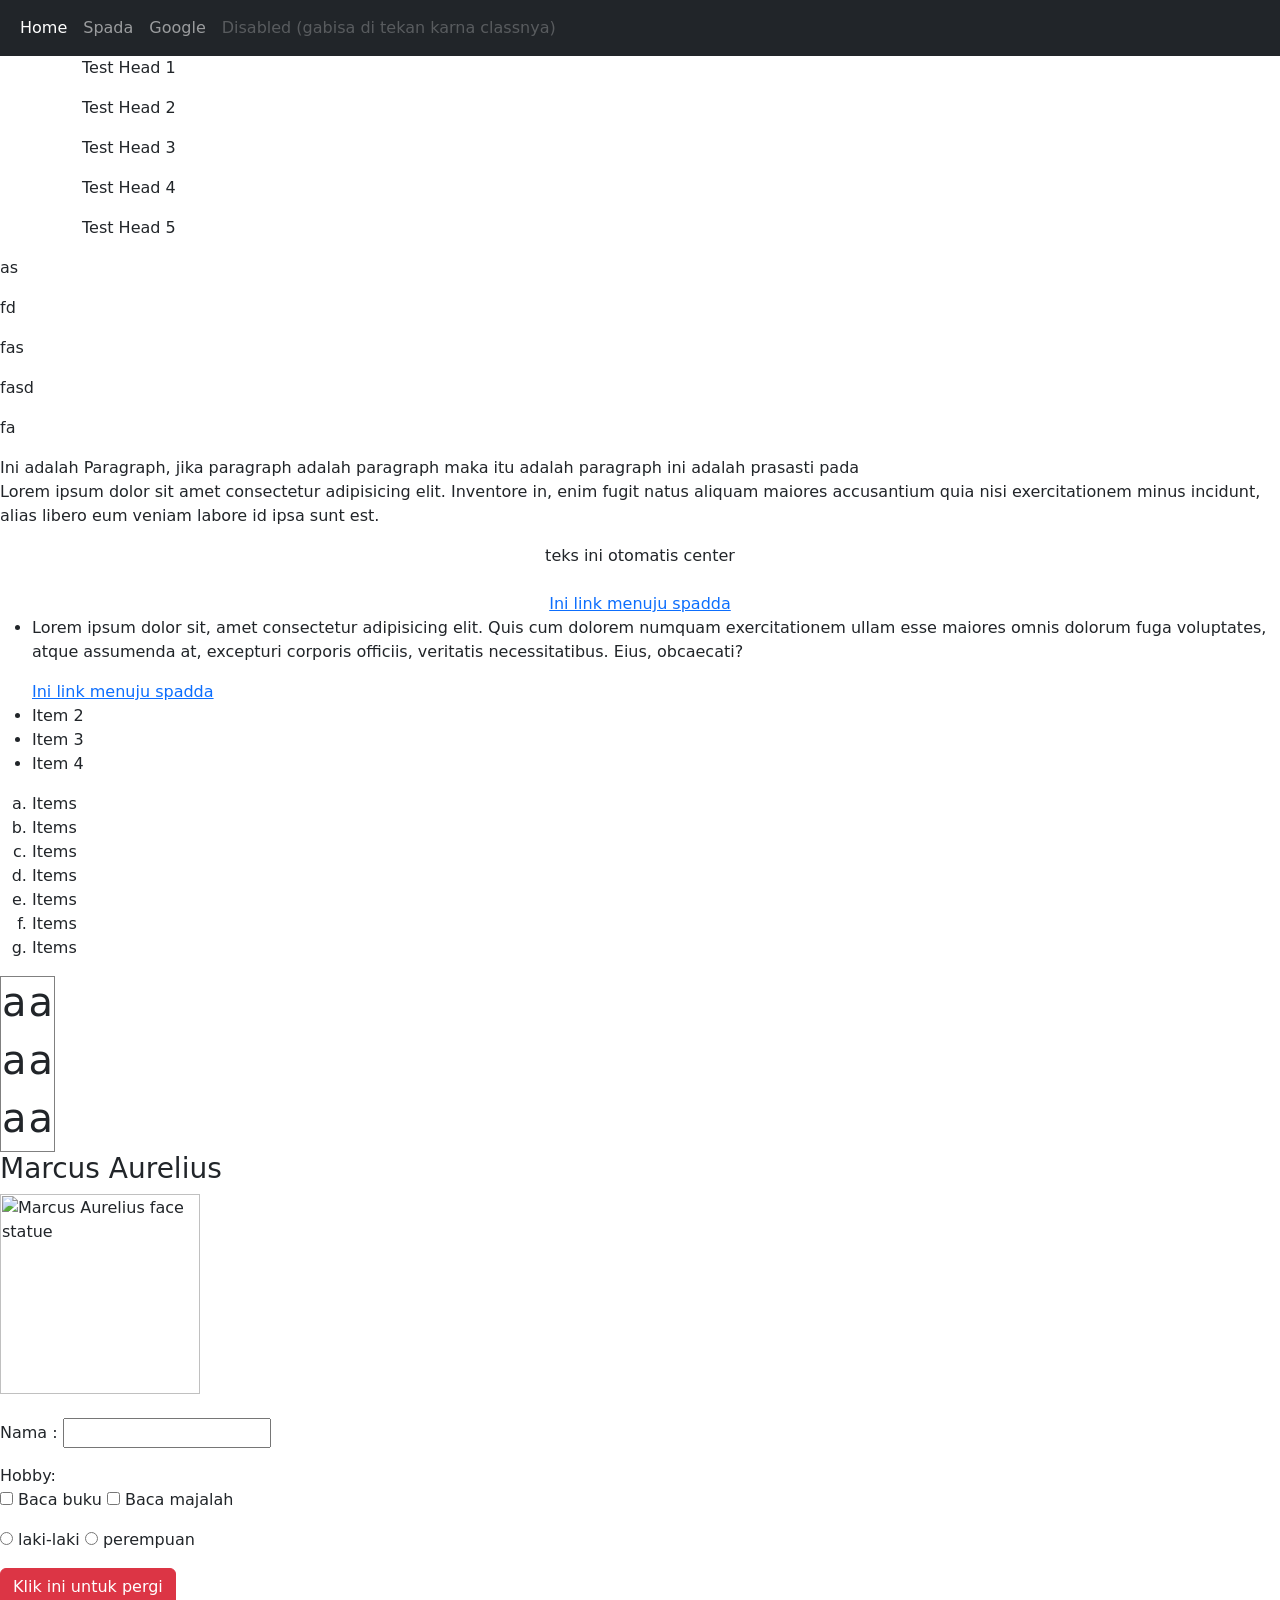
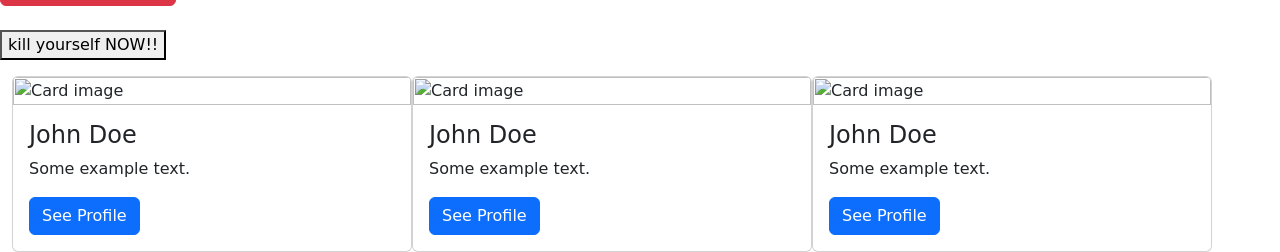
==== Pertemuan 2/index.html @ 1c1c39b4 "card + navbar" ====
<html>
  <head>
    <title>Belajar IF-F</title>
    <link rel="stylesheet" href="./style.css" />
    <link
      href="https://cdn.jsdelivr.net/npm/bootstrap@5.3.8/dist/css/bootstrap.min.css"
      rel="stylesheet"
      integrity="sha384-sRIl4kxILFvY47J16cr9ZwB07vP4J8+LH7qKQnuqkuIAvNWLzeN8tE5YBujZqJLB"
      crossorigin="anonymous"
    />
  </head>
  <body>
    <!-- Navigation Bar-->
     <!-- Grey with black text -->
    <nav class="navbar navbar-expand-sm bg-dark navbar-dark">
      <div class="container-fluid">
        <ul class="navbar-nav">
          <li class="nav-item">
            <a class="nav-link active" href="#">Home</a>
          </li>
        <li class="nav-item">
            <a class="nav-link" href="https://spada.upnyk.ac.id">Spada</a>
          </li>
          <li class="nav-item">
            <a class="nav-link" href="https://Google.com">Google</a>
          </li>
          <li class="nav-item">
            <a class="nav-link disabled" href="#">Disabled (gabisa di tekan karna classnya)</a>
          </li>
        </ul>
      </div>
    </nav>

    <div id="header" class="container">
      <p>Test Head 1</p>
      <p>Test Head 2</p>
      <p>Test Head 3</p>
      <p>Test Head 4</p>
      <p>Test Head 5</p>
    </div>
    <div>
      <p>as</p>
      <p>fd</p>
      <p>fas</p>
      <p>fasd</p>
      <p>fa</p>
    </div>
    <p>
      Ini adalah Paragraph, jika paragraph adalah paragraph maka itu adalah
      paragraph ini adalah prasasti pada
      <br />
      Lorem ipsum dolor sit amet consectetur adipisicing elit. Inventore in,
      enim fugit natus aliquam maiores accusantium quia nisi exercitationem
      minus incidunt, alias libero eum veniam labore id ipsa sunt est.
    </p>

    <center>teks ini otomatis center</center>
    <br />
    <center>
      <a href="https://spada.upnyk.ac.id" target="_blank"
        >Ini link menuju spadda</a
      >
    </center>
    <!-- unordered list -->
    <ul type="|">
      <li>
        <p>
          Lorem ipsum dolor sit, amet consectetur adipisicing elit. Quis cum
          dolorem numquam exercitationem ullam esse maiores omnis dolorum fuga
          voluptates, atque assumenda at, excepturi corporis officiis, veritatis
          necessitatibus. Eius, obcaecati?
        </p>
        <a href="https://spada.upnyk.ac.id" target="_blank"
          >Ini link menuju spadda</a
        >
      </li>
      <li>Item 2</li>
      <li>Item 3</li>
      <li>Item 4</li>
    </ul>
    <!-- Ordered List ada angka-->
    <ol type="a">
      <li>Items</li>
      <li>Items</li>
      <li>Items</li>
      <li>Items</li>
      <li>Items</li>
      <li>Items</li>
      <li>Items</li>
    </ol>
    <!-- table>tr*3>td*2>h1 -->
    <table border="1" style="border-collapse: collapse">
      <tr>
        <td>
          <h1>a</h1>
        </td>
        <td>
          <h1>a</h1>
        </td>
      </tr>
      <tr>
        <td>
          <h1>a</h1>
        </td>
        <td>
          <h1>a</h1>
        </td>
      </tr>
      <tr>
        <td>
          <h1>a</h1>
        </td>
        <td>
          <h1>a</h1>
        </td>
      </tr>
    </table>
    <h3>Marcus Aurelius</h3>
    <img
      src="https://upload.wikimedia.org/wikipedia/commons/1/1c/Marcus_Aurelius_Louvre_MR561_n02.jpg?utm_source=id.wikipedia.org&utm_campaign=imageinfo&utm_content=original"
      alt="Marcus Aurelius face statue"
      width="200vw"
    />
    <br /><br />
    <form action="spada.upnyk.ad.id" target="_blank" method="post">
      <p>
        Nama :
        <input type="text" name="nama" />
      </p>
      <p>
        Hobby:<br />
        <input type="checkbox" name="mimir" id="" /> Baca buku
        <input type="checkbox" name="mimir" id="" /> Baca majalah
      </p>
      <p>
        <input type="radio" name="gender" id="amimir" /> laki-laki
        <input type="radio" name="gender" id="amimir" /> perempuan
      </p>
      <button class="btn btn-danger" type="submit">Klik ini untuk pergi</button>
      <br />
      <br />
      <button type="reset">kill yourself NOW!!</button>
    </form>

    <!--Pemberian Card-->
    <div class="container-fluid d-flex">
      <div class="card" style="width: 400px">
        <img class="card-img-top" src="img_avatar1.png" alt="Card image" />
        <div class="card-body">
          <h4 class="card-title">John Doe</h4>
          <p class="card-text">Some example text.</p>
          <a href="#" class="btn btn-primary">See Profile</a>
        </div>
      </div>

      <div class="card" style="width: 400px">
        <img class="card-img-top" src="img_avatar1.png" alt="Card image" />
        <div class="card-body">
          <h4 class="card-title">John Doe</h4>
          <p class="card-text">Some example text.</p>
          <a href="#" class="btn btn-primary">See Profile</a>
        </div>
      </div>

      <div class="card" style="width: 400px">
        <img class="card-img-top" src="img_avatar1.png" alt="Card image" />
        <div class="card-body">
          <h4 class="card-title">John Doe</h4>
          <p class="card-text">Some example text.</p>
          <a href="#" class="btn btn-primary">See Profile</a>
        </div>
      </div>
    </div>
  </body>
</html>
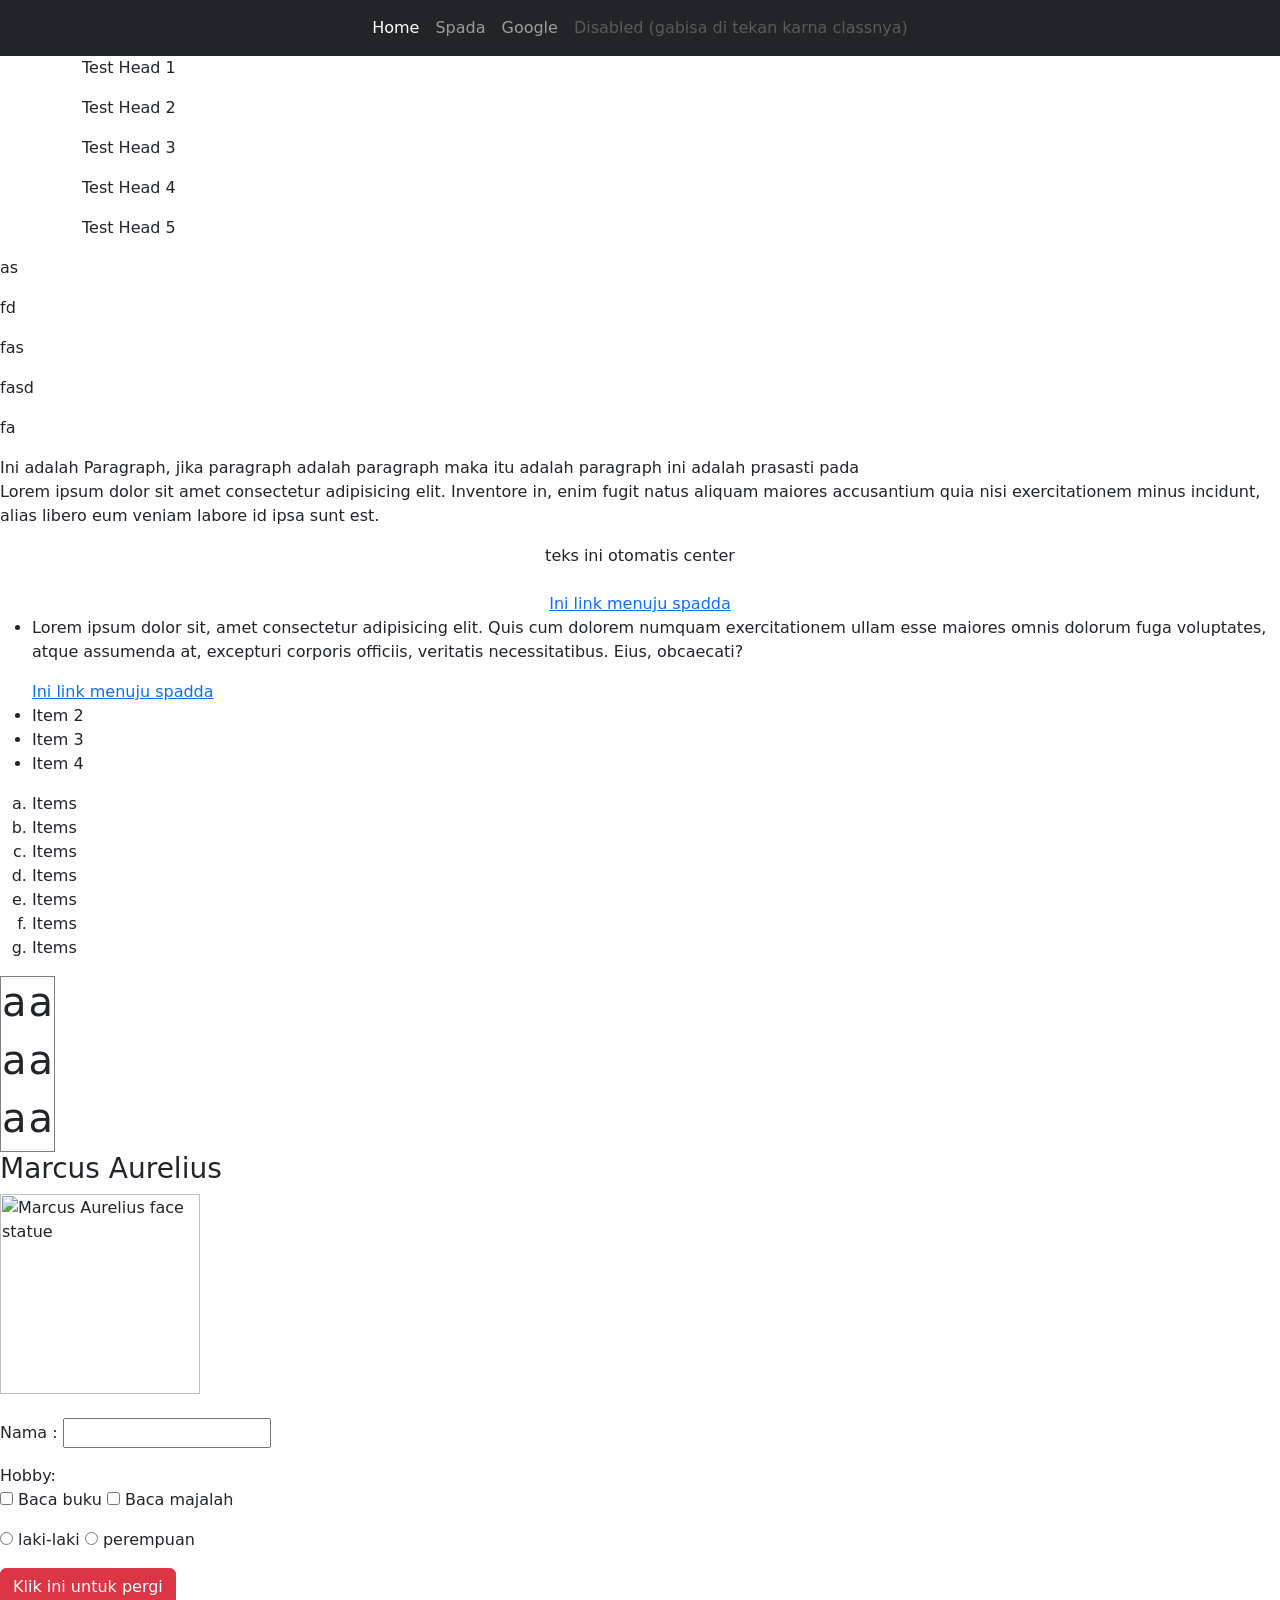
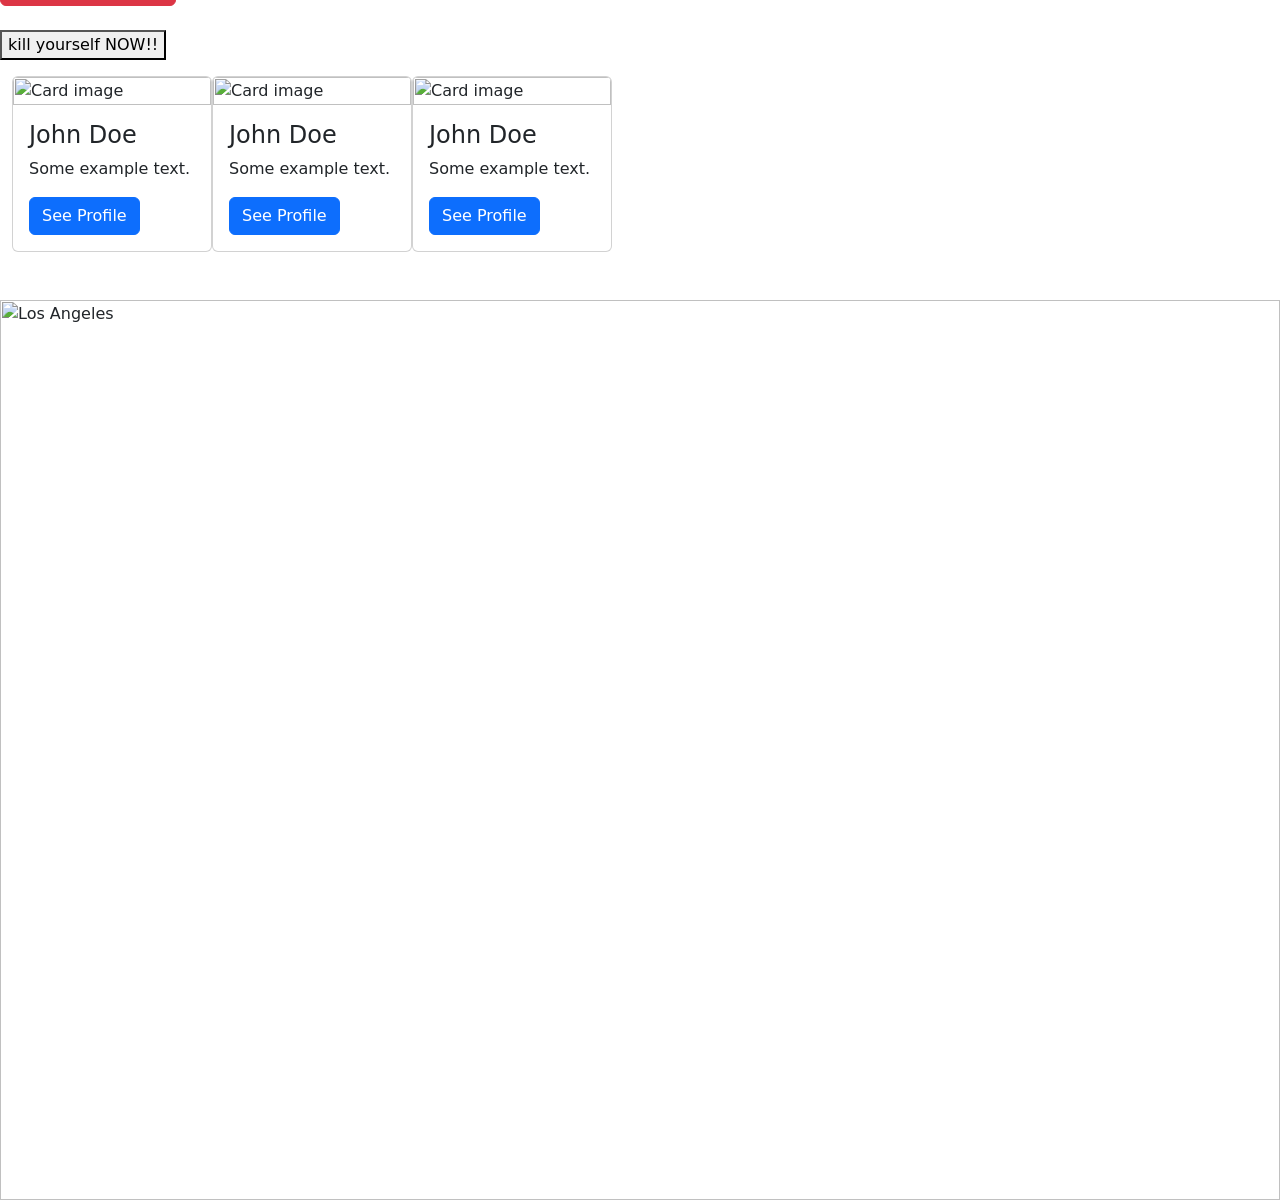
==== commit d7a6130e: "slideshow/carousel" ====
--- a/Pertemuan 2/index.html
+++ b/Pertemuan 2/index.html
@@ -8,24 +8,32 @@
       integrity="sha384-sRIl4kxILFvY47J16cr9ZwB07vP4J8+LH7qKQnuqkuIAvNWLzeN8tE5YBujZqJLB"
       crossorigin="anonymous"
     />
+    <script
+      src="https://cdn.jsdelivr.net/npm/bootstrap@5.3.8/dist/js/bootstrap.bundle.min.js"
+      integrity="sha384-FKyoEForCGlyvwx9Hj09JcYn3nv7wiPVlz7YYwJrWVcXK/BmnVDxM+D2scQbITxI"
+      crossorigin="anonymous"
+    ></script>
   </head>
   <body>
     <!-- Navigation Bar-->
-     <!-- Grey with black text -->
-    <nav class="navbar navbar-expand-sm bg-dark navbar-dark">
+    <!-- Grey with black text -->
+    <nav class="navbar navbar-expand-sm bg-dark navbar-dark sticky-top">
       <div class="container-fluid">
-        <ul class="navbar-nav">
+        <ul class="navbar-nav mx-auto">
+          <!--mx-auto untuk centre, ms-auto untuk di kanan-->
           <li class="nav-item">
             <a class="nav-link active" href="#">Home</a>
           </li>
-        <li class="nav-item">
+          <li class="nav-item">
             <a class="nav-link" href="https://spada.upnyk.ac.id">Spada</a>
           </li>
           <li class="nav-item">
             <a class="nav-link" href="https://Google.com">Google</a>
           </li>
           <li class="nav-item">
-            <a class="nav-link disabled" href="#">Disabled (gabisa di tekan karna classnya)</a>
+            <a class="nav-link disabled" href="#"
+              >Disabled (gabisa di tekan karna classnya)</a
+            >
           </li>
         </ul>
       </div>
@@ -144,8 +152,8 @@
 
     <!--Pemberian Card-->
     <div class="container-fluid d-flex">
-      <div class="card" style="width: 400px">
-        <img class="card-img-top" src="img_avatar1.png" alt="Card image" />
+      <div class="card" style="width: 200px">
+        <img class="card-img-top" src="https://encrypted-tbn0.gstatic.com/images?q=tbn:ANd9GcT-pjOyAecO_07zK8I-gBdAZ6-hDxMDi8fhMDpvD27d-w&s" alt="Card image" />
         <div class="card-body">
           <h4 class="card-title">John Doe</h4>
           <p class="card-text">Some example text.</p>
@@ -153,8 +161,8 @@
         </div>
       </div>
 
-      <div class="card" style="width: 400px">
-        <img class="card-img-top" src="img_avatar1.png" alt="Card image" />
+      <div class="card" style="width: 200px">
+        <img class="card-img-top" src="https://encrypted-tbn0.gstatic.com/images?q=tbn:ANd9GcT-pjOyAecO_07zK8I-gBdAZ6-hDxMDi8fhMDpvD27d-w&s" alt="Card image" />
         <div class="card-body">
           <h4 class="card-title">John Doe</h4>
           <p class="card-text">Some example text.</p>
@@ -162,8 +170,8 @@
         </div>
       </div>
 
-      <div class="card" style="width: 400px">
-        <img class="card-img-top" src="img_avatar1.png" alt="Card image" />
+      <div class="card" style="width: 200px">
+        <img class="card-img-top" src="https://encrypted-tbn0.gstatic.com/images?q=tbn:ANd9GcT-pjOyAecO_07zK8I-gBdAZ6-hDxMDi8fhMDpvD27d-w&s" alt="Card image" />
         <div class="card-body">
           <h4 class="card-title">John Doe</h4>
           <p class="card-text">Some example text.</p>
@@ -171,5 +179,39 @@
         </div>
       </div>
     </div>
+
+    <!---Slide Show-->
+    <!-- Carousel -->
+    <div id="demo" class="carousel slide" data-bs-ride="carousel">
+
+      <!-- Indicators/dots -->
+      <div class="carousel-indicators">
+        <button type="button" data-bs-target="#demo" data-bs-slide-to="0" class="active"></button>
+        <button type="button" data-bs-target="#demo" data-bs-slide-to="1"></button>
+        <button type="button" data-bs-target="#demo" data-bs-slide-to="2"></button>
+      </div>
+
+      <br><br>
+      <!-- The slideshow/carousel -->
+      <div class="carousel-inner">
+        <div class="carousel-item active">
+          <img src="https://encrypted-tbn0.gstatic.com/images?q=tbn:ANd9GcTCiZhWFs01oH9vhOsKemEb3EjTy_pbv_Cea-SZ7s9r8g&s=10" alt="Los Angeles" class="d-block w-100">
+        </div>
+        <div class="carousel-item">
+          <img src="https://encrypted-tbn0.gstatic.com/images?q=tbn:ANd9GcSTOq6Z7PXd033Pw9uFftLaLrVwi8kqmv7Xbf6tx4cYAZUQAqKwGQYTe0N_&s=10" alt="Chicago" class="d-block w-100">
+        </div>
+        <div class="carousel-item">
+          <img src="https://encrypted-tbn0.gstatic.com/images?q=tbn:ANd9GcSoB4pRG4F4crx4PXqHis15NbF5wueomfMFIGnuK_n1oA&s=10" alt="New York" class="d-block w-100">
+        </div>
+      </div>
+
+      <!-- Left and right controls/icons -->
+      <button class="carousel-control-prev" type="button" data-bs-target="#demo" data-bs-slide="prev">
+        <span class="carousel-control-prev-icon"></span>
+      </button>
+      <button class="carousel-control-next" type="button" data-bs-target="#demo" data-bs-slide="next">
+        <span class="carousel-control-next-icon"></span>
+      </button>
+    </div>
   </body>
 </html>
